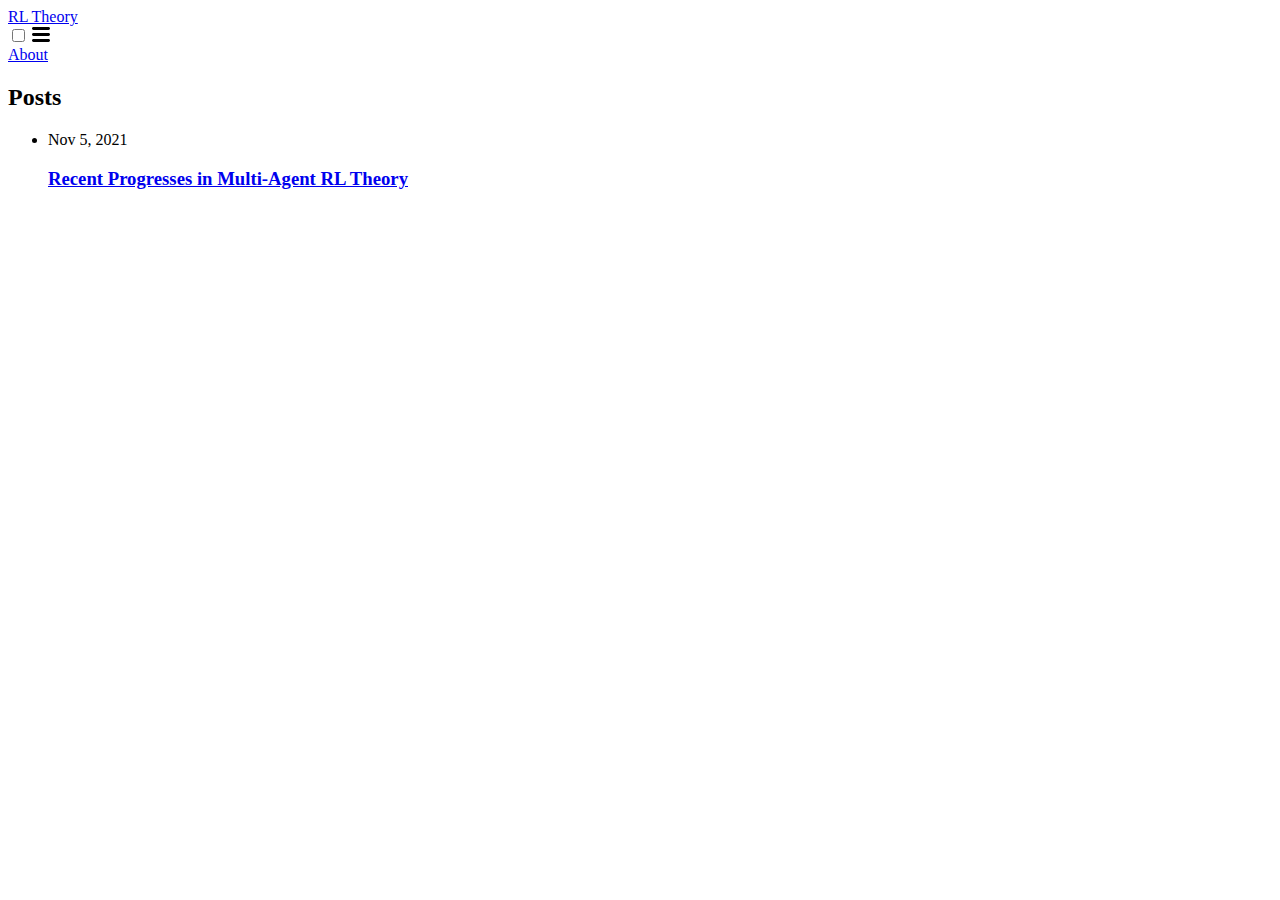
==== blog/index.html @ 6486eb3b "starting blog" ====
<!DOCTYPE html>
<html lang="en"><head>
  <meta charset="utf-8">
  <meta http-equiv="X-UA-Compatible" content="IE=edge">
  <meta name="viewport" content="width=device-width, initial-scale=1"><!-- Begin Jekyll SEO tag v2.7.1 -->
<title>RL Theory | TBA.</title>
<meta name="generator" content="Jekyll v4.2.1" />
<meta property="og:title" content="RL Theory" />
<meta property="og:locale" content="en_US" />
<meta name="description" content="TBA." />
<meta property="og:description" content="TBA." />
<link rel="canonical" href="/" />
<meta property="og:url" content="/" />
<meta property="og:site_name" content="RL Theory" />
<meta name="twitter:card" content="summary" />
<meta property="twitter:title" content="RL Theory" />
<script type="application/ld+json">
{"description":"TBA.","url":"/","headline":"RL Theory","@type":"WebSite","name":"RL Theory","@context":"https://schema.org"}</script>
<!-- End Jekyll SEO tag -->
<link rel="stylesheet" href="/assets/main.css"><link type="application/atom+xml" rel="alternate" href="/feed.xml" title="RL Theory" /></head>
<body><header class="site-header" role="banner">

  <div class="wrapper"><a class="site-title" rel="author" href="/">RL Theory</a><nav class="site-nav">
        <input type="checkbox" id="nav-trigger" class="nav-trigger" />
        <label for="nav-trigger">
          <span class="menu-icon">
            <svg viewBox="0 0 18 15" width="18px" height="15px">
              <path d="M18,1.484c0,0.82-0.665,1.484-1.484,1.484H1.484C0.665,2.969,0,2.304,0,1.484l0,0C0,0.665,0.665,0,1.484,0 h15.032C17.335,0,18,0.665,18,1.484L18,1.484z M18,7.516C18,8.335,17.335,9,16.516,9H1.484C0.665,9,0,8.335,0,7.516l0,0 c0-0.82,0.665-1.484,1.484-1.484h15.032C17.335,6.031,18,6.696,18,7.516L18,7.516z M18,13.516C18,14.335,17.335,15,16.516,15H1.484 C0.665,15,0,14.335,0,13.516l0,0c0-0.82,0.665-1.483,1.484-1.483h15.032C17.335,12.031,18,12.695,18,13.516L18,13.516z"/>
            </svg>
          </span>
        </label>

        <div class="trigger"><a class="page-link" href="/about/">About</a></div>
      </nav></div>
</header>
<main class="page-content" aria-label="Content">
      <div class="wrapper">
        <div class="home">
<h2 class="post-list-heading">Posts</h2>
    <ul class="post-list"><li><span class="post-meta">Nov 5, 2021</span>
        <h3>
          <a class="post-link" href="/2021/11/05/marl-blog.html">
            Recent Progresses in Multi-Agent RL Theory
          </a>
        </h3></li></ul>

<!---    <p class="rss-subscribe">subscribe <a href="/feed.xml">via RSS</a></p> ---></div>

      </div>
    </main>

<!---<footer class="site-footer h-card">
  <data class="u-url" href="/"></data>

  <div class="wrapper">

    <h2 class="footer-heading">RL Theory</h2>

    <div class="footer-col-wrapper">
      <div class="footer-col footer-col-1">
        <ul class="contact-list">
          <li class="p-name">RL Theory</li><li><a class="u-email" href="mailto:yubai.pku@gmail.com">yubai.pku@gmail.com</a></li></ul>
      </div>

      <div class="footer-col footer-col-2"><ul class="social-media-list"><li><a href="https://github.com/allenbai01"><svg class="svg-icon"><use xlink:href="/assets/minima-social-icons.svg#github"></use></svg> <span class="username">allenbai01</span></a></li><li><a href="https://www.twitter.com/yubai01"><svg class="svg-icon"><use xlink:href="/assets/minima-social-icons.svg#twitter"></use></svg> <span class="username">yubai01</span></a></li></ul>
</div>

      <div class="footer-col footer-col-3">
        <p>TBA.</p>
      </div>
    </div>

  </div>

</footer>
--->

  </body>

</html>
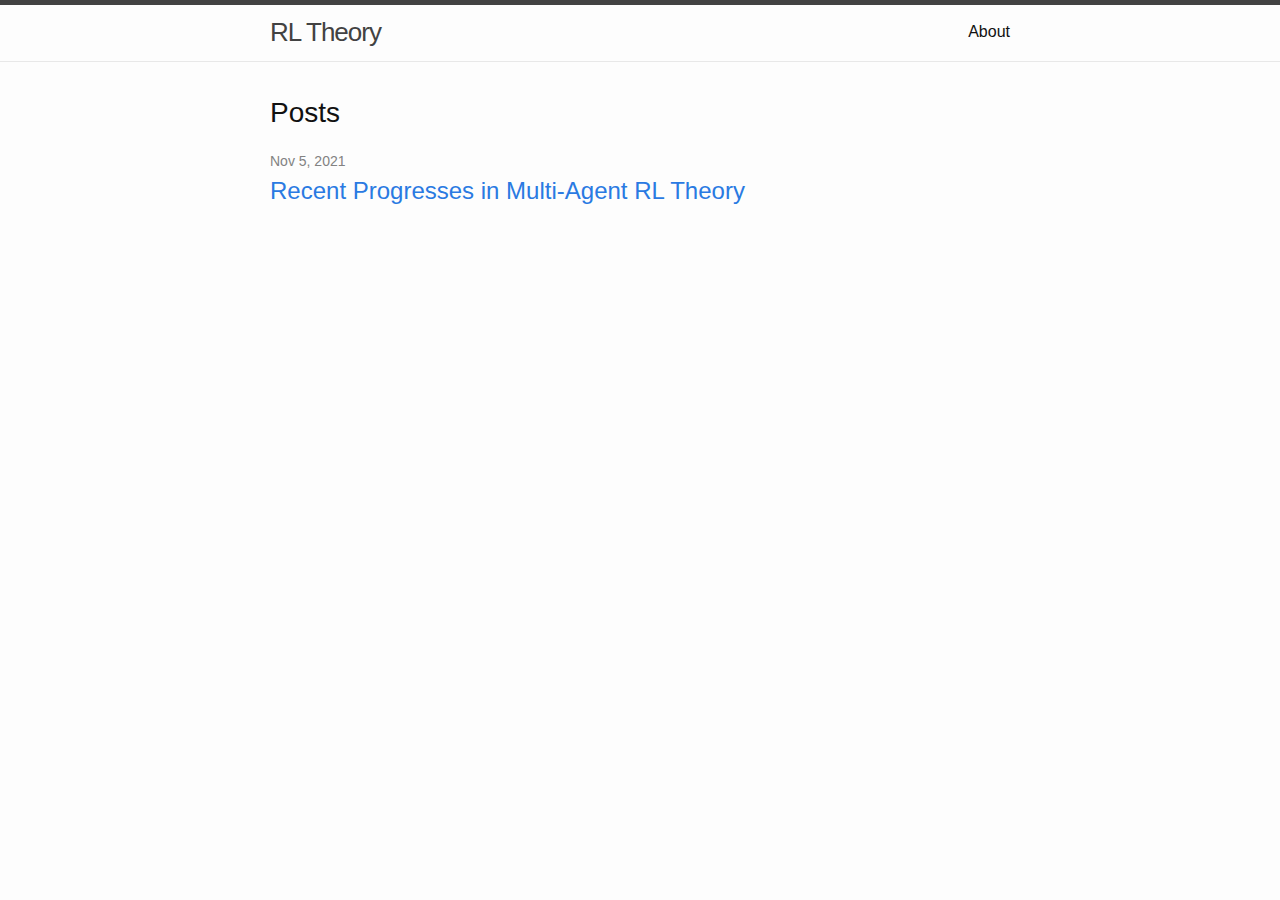
==== commit 62cf883b: "update" ====
--- a/blog/index.html
+++ b/blog/index.html
@@ -9,18 +9,18 @@
 <meta property="og:locale" content="en_US" />
 <meta name="description" content="TBA." />
 <meta property="og:description" content="TBA." />
-<link rel="canonical" href="/" />
-<meta property="og:url" content="/" />
+<link rel="canonical" href="/blog/" />
+<meta property="og:url" content="/blog/" />
 <meta property="og:site_name" content="RL Theory" />
 <meta name="twitter:card" content="summary" />
 <meta property="twitter:title" content="RL Theory" />
 <script type="application/ld+json">
-{"description":"TBA.","url":"/","headline":"RL Theory","@type":"WebSite","name":"RL Theory","@context":"https://schema.org"}</script>
+{"description":"TBA.","headline":"RL Theory","url":"/blog/","@type":"WebSite","name":"RL Theory","@context":"https://schema.org"}</script>
 <!-- End Jekyll SEO tag -->
-<link rel="stylesheet" href="/assets/main.css"><link type="application/atom+xml" rel="alternate" href="/feed.xml" title="RL Theory" /></head>
+<link rel="stylesheet" href="/blog/assets/main.css"><link type="application/atom+xml" rel="alternate" href="/blog/feed.xml" title="RL Theory" /></head>
 <body><header class="site-header" role="banner">
 
-  <div class="wrapper"><a class="site-title" rel="author" href="/">RL Theory</a><nav class="site-nav">
+  <div class="wrapper"><a class="site-title" rel="author" href="/blog/">RL Theory</a><nav class="site-nav">
         <input type="checkbox" id="nav-trigger" class="nav-trigger" />
         <label for="nav-trigger">
           <span class="menu-icon">
@@ -30,7 +30,7 @@
           </span>
         </label>
 
-        <div class="trigger"><a class="page-link" href="/about/">About</a></div>
+        <div class="trigger"><a class="page-link" href="/blog/about/">About</a></div>
       </nav></div>
 </header>
 <main class="page-content" aria-label="Content">
@@ -39,18 +39,18 @@
 <h2 class="post-list-heading">Posts</h2>
     <ul class="post-list"><li><span class="post-meta">Nov 5, 2021</span>
         <h3>
-          <a class="post-link" href="/2021/11/05/marl-blog.html">
+          <a class="post-link" href="/blog/2021/11/05/marl-blog.html">
             Recent Progresses in Multi-Agent RL Theory
           </a>
         </h3></li></ul>
 
-<!---    <p class="rss-subscribe">subscribe <a href="/feed.xml">via RSS</a></p> ---></div>
+<!---    <p class="rss-subscribe">subscribe <a href="/blog/feed.xml">via RSS</a></p> ---></div>
 
       </div>
     </main>
 
 <!---<footer class="site-footer h-card">
-  <data class="u-url" href="/"></data>
+  <data class="u-url" href="/blog/"></data>
 
   <div class="wrapper">
 
@@ -62,7 +62,7 @@
           <li class="p-name">RL Theory</li><li><a class="u-email" href="mailto:yubai.pku@gmail.com">yubai.pku@gmail.com</a></li></ul>
       </div>
 
-      <div class="footer-col footer-col-2"><ul class="social-media-list"><li><a href="https://github.com/allenbai01"><svg class="svg-icon"><use xlink:href="/assets/minima-social-icons.svg#github"></use></svg> <span class="username">allenbai01</span></a></li><li><a href="https://www.twitter.com/yubai01"><svg class="svg-icon"><use xlink:href="/assets/minima-social-icons.svg#twitter"></use></svg> <span class="username">yubai01</span></a></li></ul>
+      <div class="footer-col footer-col-2"><ul class="social-media-list"><li><a href="https://github.com/allenbai01"><svg class="svg-icon"><use xlink:href="/blog/assets/minima-social-icons.svg#github"></use></svg> <span class="username">allenbai01</span></a></li><li><a href="https://www.twitter.com/yubai01"><svg class="svg-icon"><use xlink:href="/blog/assets/minima-social-icons.svg#twitter"></use></svg> <span class="username">yubai01</span></a></li></ul>
 </div>
 
       <div class="footer-col footer-col-3">
--- a/blog/assets/main.css
+++ b/blog/assets/main.css
@@ -0,0 +1,277 @@
+/** Reset some basic elements */
+body, h1, h2, h3, h4, h5, h6, p, blockquote, pre, hr, dl, dd, ol, ul, figure { margin: 0; padding: 0; }
+
+/** Basic styling */
+body { font: 400 16px/1.5 -apple-system, BlinkMacSystemFont, "Segoe UI", Roboto, Helvetica, Arial, sans-serif, "Apple Color Emoji", "Segoe UI Emoji", "Segoe UI Symbol"; color: #111; background-color: #fdfdfd; -webkit-text-size-adjust: 100%; -webkit-font-feature-settings: "kern" 1; -moz-font-feature-settings: "kern" 1; -o-font-feature-settings: "kern" 1; font-feature-settings: "kern" 1; font-kerning: normal; display: flex; min-height: 100vh; flex-direction: column; }
+
+/** Set `margin-bottom` to maintain vertical rhythm */
+h1, h2, h3, h4, h5, h6, p, blockquote, pre, ul, ol, dl, figure, .highlight { margin-bottom: 15px; }
+
+/** `main` element */
+main { display: block; /* Default value of `display` of `main` element is 'inline' in IE 11. */ }
+
+/** Images */
+img { max-width: 100%; vertical-align: middle; }
+
+/** Figures */
+figure > img { display: block; }
+
+figcaption { font-size: 14px; }
+
+/** Lists */
+ul, ol { margin-left: 30px; }
+
+li > ul, li > ol { margin-bottom: 0; }
+
+/** Headings */
+h1, h2, h3, h4, h5, h6 { font-weight: 400; }
+
+/** Links */
+a { color: #2a7ae2; text-decoration: none; }
+
+a:visited { color: #1756a9; }
+
+a:hover { color: #111; text-decoration: underline; }
+
+.social-media-list a:hover { text-decoration: none; }
+
+.social-media-list a:hover .username { text-decoration: underline; }
+
+/** Blockquotes */
+blockquote { color: #828282; border-left: 4px solid #e8e8e8; padding-left: 15px; font-size: 18px; letter-spacing: -1px; font-style: italic; }
+
+blockquote > :last-child { margin-bottom: 0; }
+
+/** Code formatting */
+pre, code { font-size: 15px; border: 1px solid #e8e8e8; border-radius: 3px; background-color: #eef; }
+
+code { padding: 1px 5px; }
+
+pre { padding: 8px 12px; overflow-x: auto; }
+
+pre > code { border: 0; padding-right: 0; padding-left: 0; }
+
+/** Wrapper */
+.wrapper { max-width: -webkit-calc(800px - (30px * 2)); max-width: calc(800px - (30px * 2)); margin-right: auto; margin-left: auto; padding-right: 30px; padding-left: 30px; }
+
+@media screen and (max-width: 800px) { .wrapper { max-width: -webkit-calc(800px - (30px)); max-width: calc(800px - (30px)); padding-right: 15px; padding-left: 15px; } }
+
+/** Clearfix */
+.footer-col-wrapper:after, .wrapper:after { content: ""; display: table; clear: both; }
+
+/** Icons */
+.svg-icon { width: 16px; height: 16px; display: inline-block; fill: #828282; padding-right: 5px; vertical-align: text-top; }
+
+.social-media-list li + li { padding-top: 5px; }
+
+/** Tables */
+table { margin-bottom: 30px; width: 100%; text-align: left; color: #3f3f3f; border-collapse: collapse; border: 1px solid #e8e8e8; }
+
+table tr:nth-child(even) { background-color: #f7f7f7; }
+
+table th, table td { padding: 10px 15px; }
+
+table th { background-color: #f0f0f0; border: 1px solid #dedede; border-bottom-color: #c9c9c9; }
+
+table td { border: 1px solid #e8e8e8; }
+
+/** Site header */
+.site-header { border-top: 5px solid #424242; border-bottom: 1px solid #e8e8e8; min-height: 55.95px; position: relative; }
+
+.site-title { font-size: 26px; font-weight: 300; line-height: 54px; letter-spacing: -1px; margin-bottom: 0; float: left; }
+
+.site-title, .site-title:visited { color: #424242; }
+
+.site-nav { float: right; line-height: 54px; }
+
+.site-nav .nav-trigger { display: none; }
+
+.site-nav .menu-icon { display: none; }
+
+.site-nav .page-link { color: #111; line-height: 1.5; }
+
+.site-nav .page-link:not(:last-child) { margin-right: 20px; }
+
+@media screen and (max-width: 600px) { .site-nav { position: absolute; top: 9px; right: 15px; background-color: #fdfdfd; border: 1px solid #e8e8e8; border-radius: 5px; text-align: right; } .site-nav label[for="nav-trigger"] { display: block; float: right; width: 36px; height: 36px; z-index: 2; cursor: pointer; } .site-nav .menu-icon { display: block; float: right; width: 36px; height: 26px; line-height: 0; padding-top: 10px; text-align: center; } .site-nav .menu-icon > svg { fill: #424242; } .site-nav input ~ .trigger { clear: both; display: none; } .site-nav input:checked ~ .trigger { display: block; padding-bottom: 5px; } .site-nav .page-link { display: block; padding: 5px 10px; margin-left: 20px; } .site-nav .page-link:not(:last-child) { margin-right: 0; } }
+
+/** Site footer */
+.site-footer { border-top: 1px solid #e8e8e8; padding: 30px 0; }
+
+.footer-heading { font-size: 18px; margin-bottom: 15px; }
+
+.contact-list, .social-media-list { list-style: none; margin-left: 0; }
+
+.footer-col-wrapper { font-size: 15px; color: #828282; margin-left: -15px; }
+
+.footer-col { float: left; margin-bottom: 15px; padding-left: 15px; }
+
+.footer-col-1 { width: -webkit-calc(35% - (30px / 2)); width: calc(35% - (30px / 2)); }
+
+.footer-col-2 { width: -webkit-calc(20% - (30px / 2)); width: calc(20% - (30px / 2)); }
+
+.footer-col-3 { width: -webkit-calc(45% - (30px / 2)); width: calc(45% - (30px / 2)); }
+
+@media screen and (max-width: 800px) { .footer-col-1, .footer-col-2 { width: -webkit-calc(50% - (30px / 2)); width: calc(50% - (30px / 2)); } .footer-col-3 { width: -webkit-calc(100% - (30px / 2)); width: calc(100% - (30px / 2)); } }
+
+@media screen and (max-width: 600px) { .footer-col { float: none; width: -webkit-calc(100% - (30px / 2)); width: calc(100% - (30px / 2)); } }
+
+/** Page content */
+.page-content { padding: 30px 0; flex: 1; }
+
+.page-heading { font-size: 32px; }
+
+.post-list-heading { font-size: 28px; }
+
+.post-list { margin-left: 0; list-style: none; }
+
+.post-list > li { margin-bottom: 30px; }
+
+.post-meta { font-size: 14px; color: #828282; }
+
+.post-link { display: block; font-size: 24px; }
+
+/** Posts */
+.post-header { margin-bottom: 30px; }
+
+.post-title { font-size: 42px; letter-spacing: -1px; line-height: 1; }
+
+@media screen and (max-width: 800px) { .post-title { font-size: 36px; } }
+
+.post-content { margin-bottom: 30px; }
+
+.post-content h2 { font-size: 32px; }
+
+@media screen and (max-width: 800px) { .post-content h2 { font-size: 28px; } }
+
+.post-content h3 { font-size: 26px; }
+
+@media screen and (max-width: 800px) { .post-content h3 { font-size: 22px; } }
+
+.post-content h4 { font-size: 20px; }
+
+@media screen and (max-width: 800px) { .post-content h4 { font-size: 18px; } }
+
+/** Syntax highlighting styles */
+.highlight { background: #fff; }
+
+.highlighter-rouge .highlight { background: #eef; }
+
+.highlight .c { color: #998; font-style: italic; }
+
+.highlight .err { color: #a61717; background-color: #e3d2d2; }
+
+.highlight .k { font-weight: bold; }
+
+.highlight .o { font-weight: bold; }
+
+.highlight .cm { color: #998; font-style: italic; }
+
+.highlight .cp { color: #999; font-weight: bold; }
+
+.highlight .c1 { color: #998; font-style: italic; }
+
+.highlight .cs { color: #999; font-weight: bold; font-style: italic; }
+
+.highlight .gd { color: #000; background-color: #fdd; }
+
+.highlight .gd .x { color: #000; background-color: #faa; }
+
+.highlight .ge { font-style: italic; }
+
+.highlight .gr { color: #a00; }
+
+.highlight .gh { color: #999; }
+
+.highlight .gi { color: #000; background-color: #dfd; }
+
+.highlight .gi .x { color: #000; background-color: #afa; }
+
+.highlight .go { color: #888; }
+
+.highlight .gp { color: #555; }
+
+.highlight .gs { font-weight: bold; }
+
+.highlight .gu { color: #aaa; }
+
+.highlight .gt { color: #a00; }
+
+.highlight .kc { font-weight: bold; }
+
+.highlight .kd { font-weight: bold; }
+
+.highlight .kp { font-weight: bold; }
+
+.highlight .kr { font-weight: bold; }
+
+.highlight .kt { color: #458; font-weight: bold; }
+
+.highlight .m { color: #099; }
+
+.highlight .s { color: #d14; }
+
+.highlight .na { color: #008080; }
+
+.highlight .nb { color: #0086B3; }
+
+.highlight .nc { color: #458; font-weight: bold; }
+
+.highlight .no { color: #008080; }
+
+.highlight .ni { color: #800080; }
+
+.highlight .ne { color: #900; font-weight: bold; }
+
+.highlight .nf { color: #900; font-weight: bold; }
+
+.highlight .nn { color: #555; }
+
+.highlight .nt { color: #000080; }
+
+.highlight .nv { color: #008080; }
+
+.highlight .ow { font-weight: bold; }
+
+.highlight .w { color: #bbb; }
+
+.highlight .mf { color: #099; }
+
+.highlight .mh { color: #099; }
+
+.highlight .mi { color: #099; }
+
+.highlight .mo { color: #099; }
+
+.highlight .sb { color: #d14; }
+
+.highlight .sc { color: #d14; }
+
+.highlight .sd { color: #d14; }
+
+.highlight .s2 { color: #d14; }
+
+.highlight .se { color: #d14; }
+
+.highlight .sh { color: #d14; }
+
+.highlight .si { color: #d14; }
+
+.highlight .sx { color: #d14; }
+
+.highlight .sr { color: #009926; }
+
+.highlight .s1 { color: #d14; }
+
+.highlight .ss { color: #990073; }
+
+.highlight .bp { color: #999; }
+
+.highlight .vc { color: #008080; }
+
+.highlight .vg { color: #008080; }
+
+.highlight .vi { color: #008080; }
+
+.highlight .il { color: #099; }
+
+/*# sourceMappingURL=main.css.map */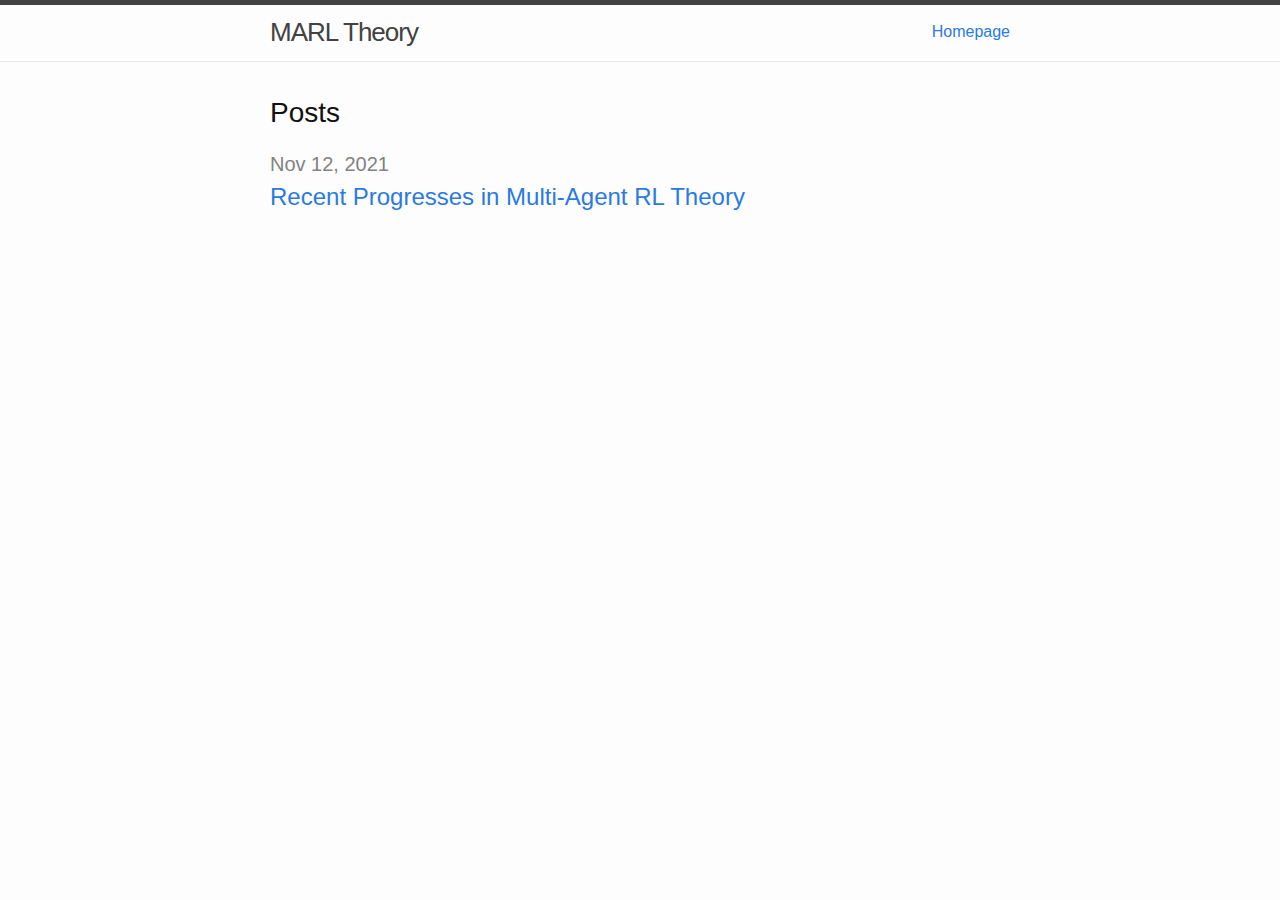
==== commit 9e490e2d: "updating blog" ====
--- a/blog/index.html
+++ b/blog/index.html
@@ -3,24 +3,24 @@
   <meta charset="utf-8">
   <meta http-equiv="X-UA-Compatible" content="IE=edge">
   <meta name="viewport" content="width=device-width, initial-scale=1"><!-- Begin Jekyll SEO tag v2.7.1 -->
-<title>RL Theory | TBA.</title>
+<title>MARL Theory | TBA.</title>
 <meta name="generator" content="Jekyll v4.2.1" />
-<meta property="og:title" content="RL Theory" />
+<meta property="og:title" content="MARL Theory" />
 <meta property="og:locale" content="en_US" />
 <meta name="description" content="TBA." />
 <meta property="og:description" content="TBA." />
 <link rel="canonical" href="/blog/" />
 <meta property="og:url" content="/blog/" />
-<meta property="og:site_name" content="RL Theory" />
+<meta property="og:site_name" content="MARL Theory" />
 <meta name="twitter:card" content="summary" />
-<meta property="twitter:title" content="RL Theory" />
+<meta property="twitter:title" content="MARL Theory" />
 <script type="application/ld+json">
-{"description":"TBA.","headline":"RL Theory","url":"/blog/","@type":"WebSite","name":"RL Theory","@context":"https://schema.org"}</script>
+{"description":"TBA.","headline":"MARL Theory","url":"/blog/","@type":"WebSite","name":"MARL Theory","@context":"https://schema.org"}</script>
 <!-- End Jekyll SEO tag -->
-<link rel="stylesheet" href="/blog/assets/main.css"><link type="application/atom+xml" rel="alternate" href="/blog/feed.xml" title="RL Theory" /></head>
+<link rel="stylesheet" href="/blog/assets/main.css"><link type="application/atom+xml" rel="alternate" href="/blog/feed.xml" title="MARL Theory" /></head>
 <body><header class="site-header" role="banner">
 
-  <div class="wrapper"><a class="site-title" rel="author" href="/blog/">RL Theory</a><nav class="site-nav">
+  <div class="wrapper"><a class="site-title" rel="author" href="/blog/">MARL Theory</a><nav class="site-nav">
         <input type="checkbox" id="nav-trigger" class="nav-trigger" />
         <label for="nav-trigger">
           <span class="menu-icon">
@@ -30,16 +30,20 @@
           </span>
         </label>
 
-        <div class="trigger"><a class="page-link" href="/blog/about/">About</a></div>
+        <div class="trigger"><a href="https://yubai.org">Homepage</a>
+        </div>
       </nav></div>
 </header>
 <main class="page-content" aria-label="Content">
       <div class="wrapper">
         <div class="home">
+  <!---->
+
+  
 <h2 class="post-list-heading">Posts</h2>
-    <ul class="post-list"><li><span class="post-meta">Nov 5, 2021</span>
+    <ul class="post-list"><li><span class="post-meta">Nov 12, 2021</span>
         <h3>
-          <a class="post-link" href="/blog/2021/11/05/marl-blog.html">
+          <a class="post-link" href="/blog/2021/11/12/marl-blog.html">
             Recent Progresses in Multi-Agent RL Theory
           </a>
         </h3></li></ul>
@@ -54,12 +58,12 @@
 
   <div class="wrapper">
 
-    <h2 class="footer-heading">RL Theory</h2>
+    <h2 class="footer-heading">MARL Theory</h2>
 
     <div class="footer-col-wrapper">
       <div class="footer-col footer-col-1">
         <ul class="contact-list">
-          <li class="p-name">RL Theory</li><li><a class="u-email" href="mailto:yubai.pku@gmail.com">yubai.pku@gmail.com</a></li></ul>
+          <li class="p-name">MARL Theory</li><li><a class="u-email" href="mailto:yubai.pku@gmail.com">yubai.pku@gmail.com</a></li></ul>
       </div>
 
       <div class="footer-col footer-col-2"><ul class="social-media-list"><li><a href="https://github.com/allenbai01"><svg class="svg-icon"><use xlink:href="/blog/assets/minima-social-icons.svg#github"></use></svg> <span class="username">allenbai01</span></a></li><li><a href="https://www.twitter.com/yubai01"><svg class="svg-icon"><use xlink:href="/blog/assets/minima-social-icons.svg#twitter"></use></svg> <span class="username">yubai01</span></a></li></ul>
--- a/blog/assets/main.css
+++ b/blog/assets/main.css
@@ -126,14 +126,14 @@
 
 .post-list > li { margin-bottom: 30px; }
 
-.post-meta { font-size: 14px; color: #828282; }
+.post-meta { width: auto; font-size: 20px; font-weight: 400; margin: 0; padding: .25em 0; color: #828282; font-style: bold; }
 
 .post-link { display: block; font-size: 24px; }
 
 /** Posts */
 .post-header { margin-bottom: 30px; }
 
-.post-title { font-size: 42px; letter-spacing: -1px; line-height: 1; }
+.post-title { font-size: 36px; letter-spacing: -1px; line-height: 1; }
 
 @media screen and (max-width: 800px) { .post-title { font-size: 36px; } }
 
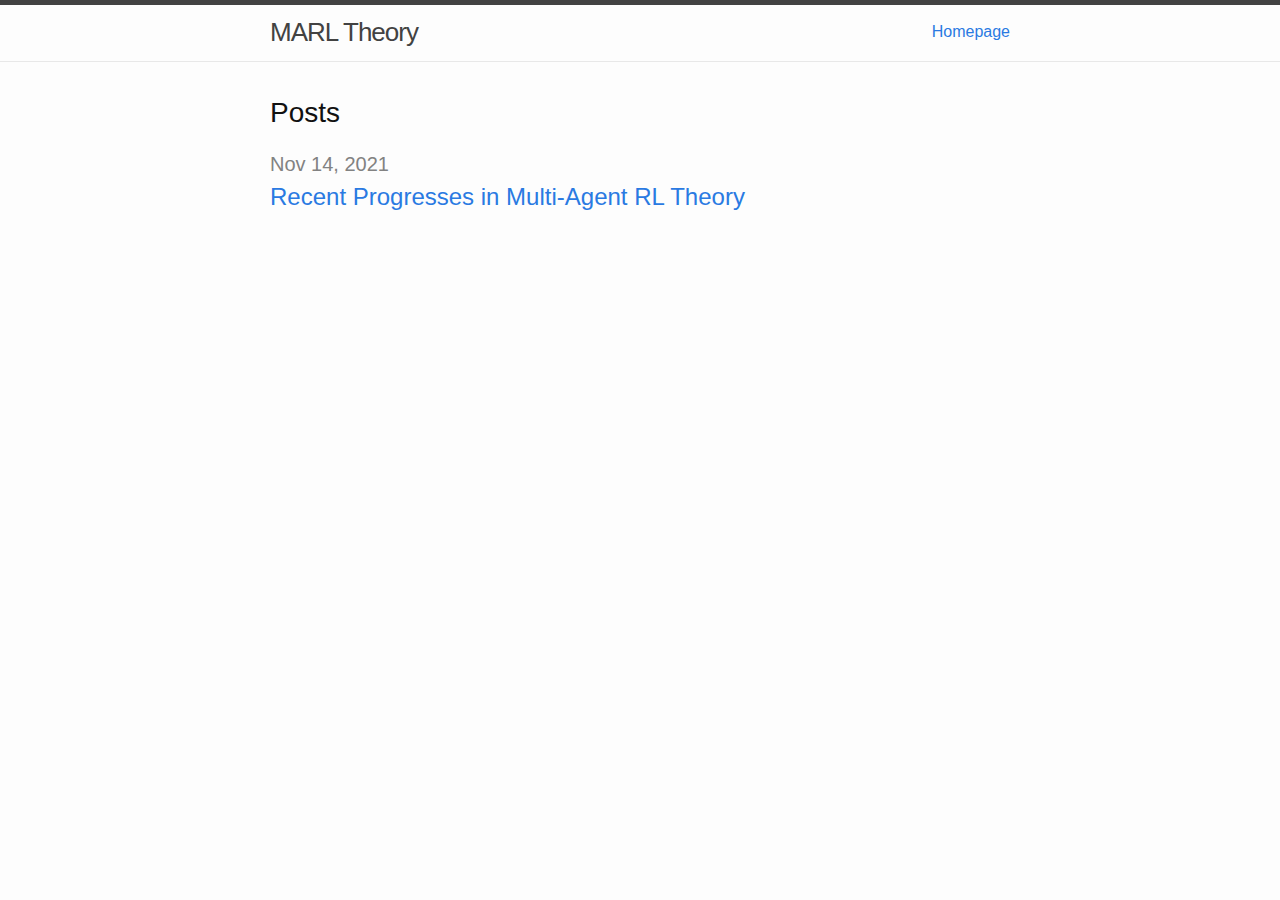
==== commit e290c479: "updating date" ====
--- a/blog/index.html
+++ b/blog/index.html
@@ -15,7 +15,7 @@
 <meta name="twitter:card" content="summary" />
 <meta property="twitter:title" content="MARL Theory" />
 <script type="application/ld+json">
-{"description":"TBA.","headline":"MARL Theory","url":"/blog/","@type":"WebSite","name":"MARL Theory","@context":"https://schema.org"}</script>
+{"description":"TBA.","url":"/blog/","headline":"MARL Theory","@type":"WebSite","name":"MARL Theory","@context":"https://schema.org"}</script>
 <!-- End Jekyll SEO tag -->
 <link rel="stylesheet" href="/blog/assets/main.css"><link type="application/atom+xml" rel="alternate" href="/blog/feed.xml" title="MARL Theory" /></head>
 <body><header class="site-header" role="banner">
@@ -41,9 +41,9 @@
 
   
 <h2 class="post-list-heading">Posts</h2>
-    <ul class="post-list"><li><span class="post-meta">Nov 12, 2021</span>
+    <ul class="post-list"><li><span class="post-meta">Nov 14, 2021</span>
         <h3>
-          <a class="post-link" href="/blog/2021/11/12/marl-blog.html">
+          <a class="post-link" href="/blog/2021/11/14/marl-blog.html">
             Recent Progresses in Multi-Agent RL Theory
           </a>
         </h3></li></ul>
